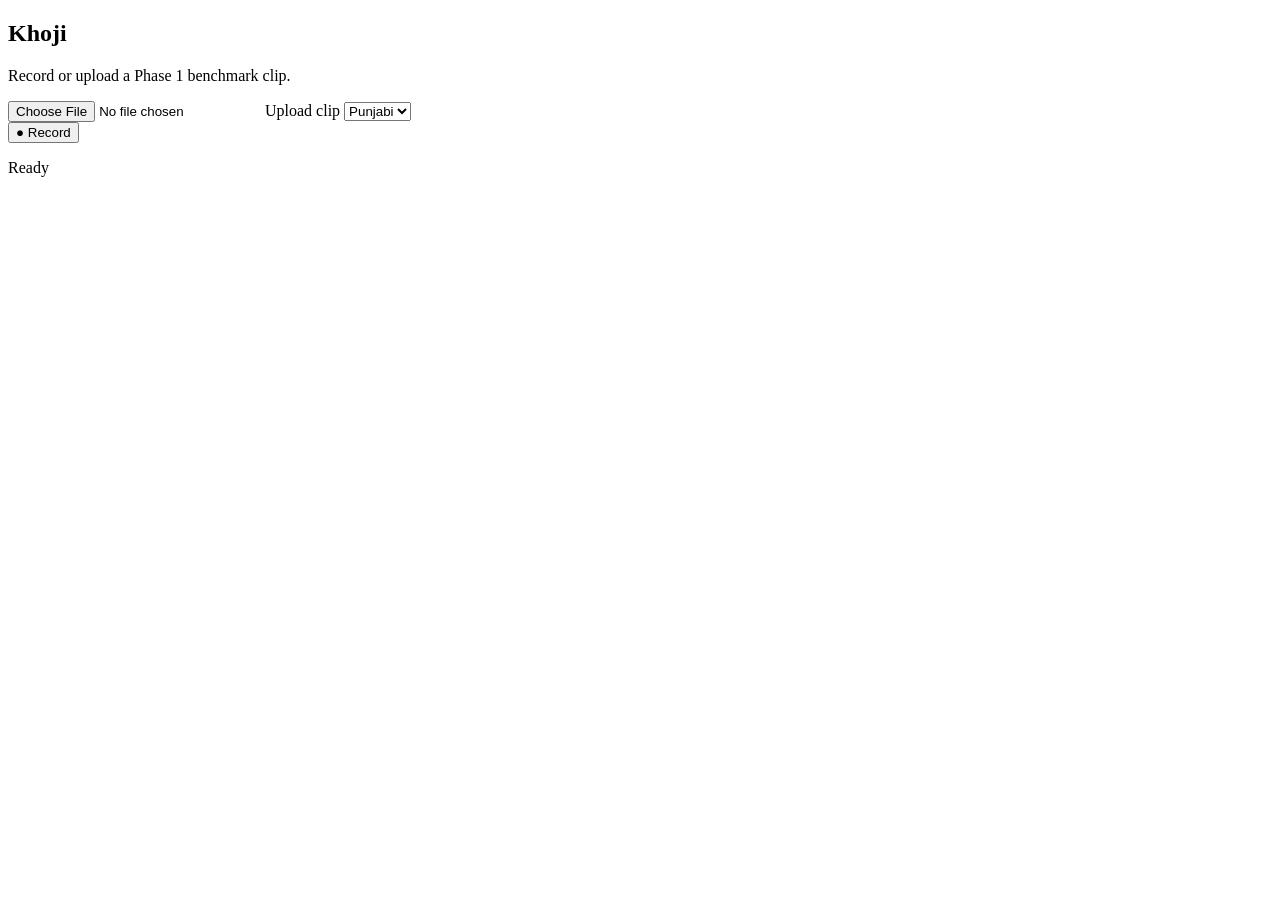
==== web/index.html @ 382be935 "Complete Phase 1 audio reader MVP" ====
<!doctype html>
<html lang="en">
  <head>
    <meta charset="utf-8" />
    <meta name="viewport" content="width=device-width, initial-scale=1" />
    <title>Khoji</title>
    <link rel="stylesheet" href="/styles.css" />
  </head>
  <body>
    <main class="app-shell">
      <section class="reader" aria-live="polite">
        <div id="emptyState" class="empty-state">
          <h1>Khoji</h1>
          <p>Record or upload a Phase 1 benchmark clip.</p>
        </div>

        <div id="resultView" class="result-view" hidden>
          <div class="shabad-meta">
            <div id="shabadTitle" class="shabad-title"></div>
            <div id="shabadDetails" class="shabad-details"></div>
          </div>
          <div id="lineStack" class="line-stack"></div>
        </div>

        <div id="unknownView" class="unknown-view" hidden>
          <h1>Not confident yet</h1>
          <p id="unknownReason"></p>
        </div>
      </section>

      <section class="controls" aria-label="Audio controls">
        <div class="control-row">
          <label class="file-button">
            <input id="audioFile" type="file" accept="audio/*" />
            Upload clip
          </label>
          <select id="translationLanguage" aria-label="Translation language">
            <option value="Punjabi" selected>Punjabi</option>
            <option value="English">English</option>
          </select>
        </div>
        <button id="micButton" class="mic-button" type="button" aria-pressed="false">
          <span id="micIcon">●</span>
          <span id="micLabel">Record</span>
        </button>
        <p id="statusText" class="status-text">Ready</p>
      </section>
    </main>
    <script src="/app.js"></script>
  </body>
</html>
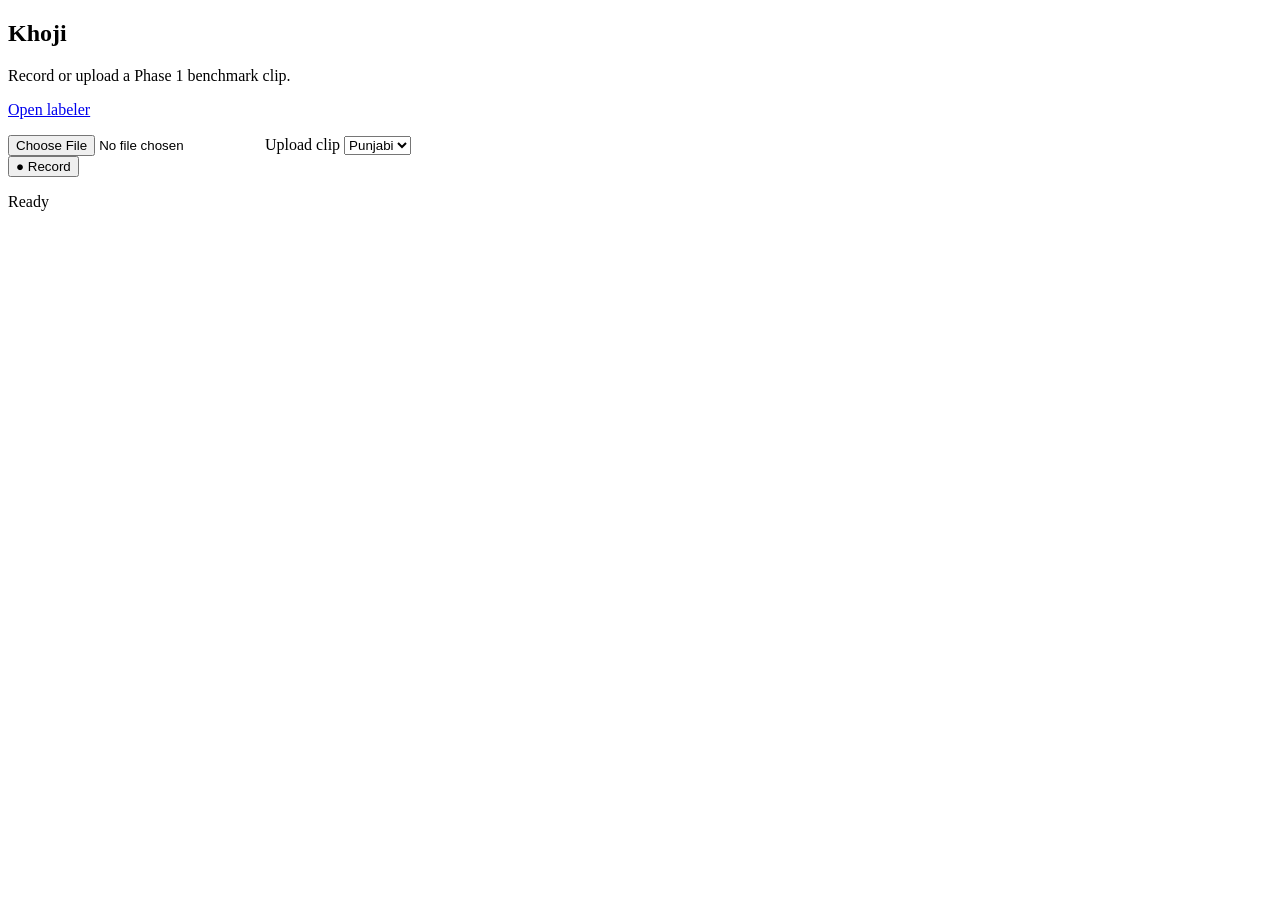
==== commit 2d556bb5: "Add browser line labeling workflow" ====
--- a/web/index.html
+++ b/web/index.html
@@ -12,6 +12,7 @@
         <div id="emptyState" class="empty-state">
           <h1>Khoji</h1>
           <p>Record or upload a Phase 1 benchmark clip.</p>
+          <p><a class="plain-link" href="/labeler">Open labeler</a></p>
         </div>
 
         <div id="resultView" class="result-view" hidden>
@@ -49,4 +50,3 @@
     <script src="/app.js"></script>
   </body>
 </html>
-
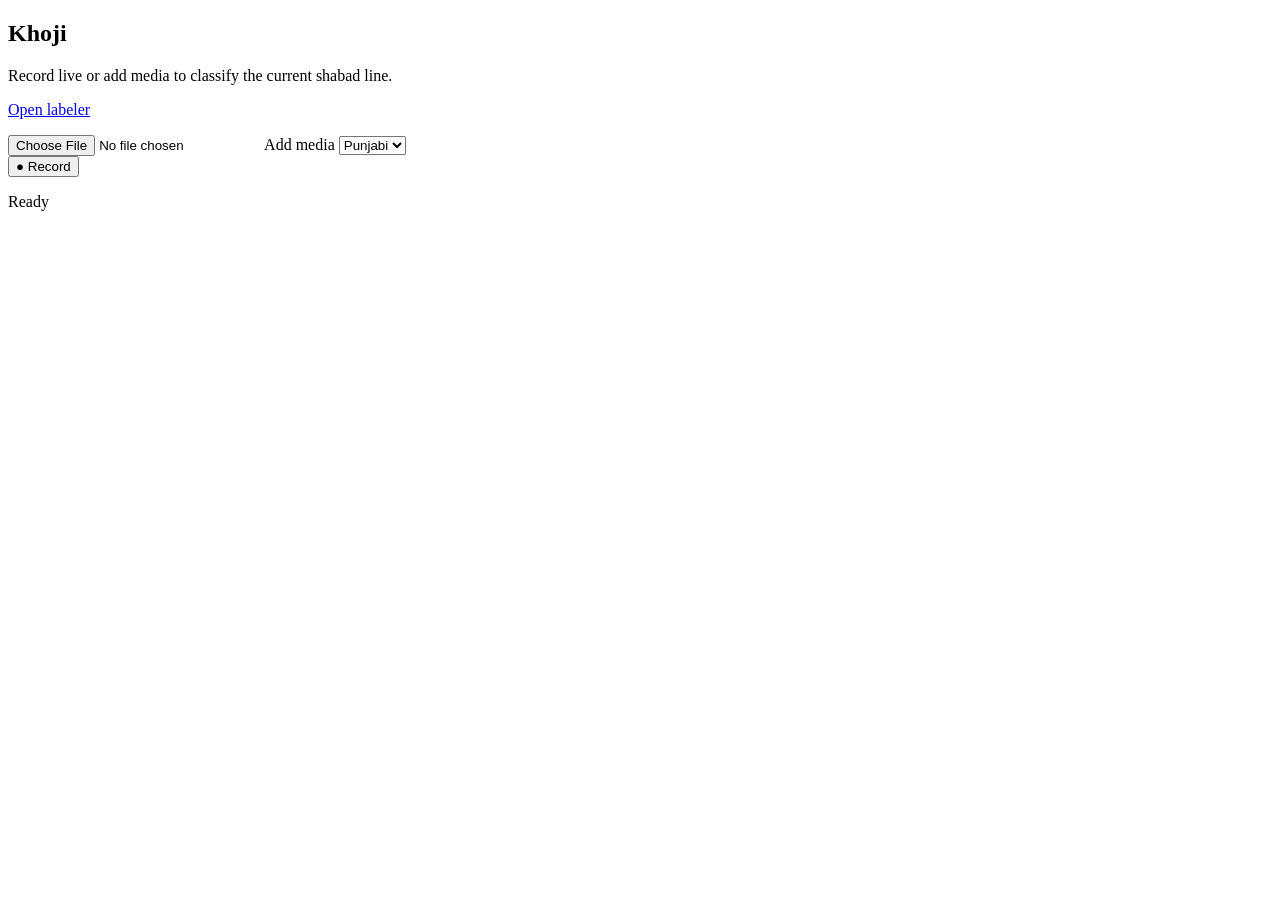
==== commit b281ede6: "Add live media classification controls" ====
--- a/web/index.html
+++ b/web/index.html
@@ -11,7 +11,7 @@
       <section class="reader" aria-live="polite">
         <div id="emptyState" class="empty-state">
           <h1>Khoji</h1>
-          <p>Record or upload a Phase 1 benchmark clip.</p>
+          <p>Record live or add media to classify the current shabad line.</p>
           <p><a class="plain-link" href="/labeler">Open labeler</a></p>
         </div>
 
@@ -32,18 +32,21 @@
       <section class="controls" aria-label="Audio controls">
         <div class="control-row">
           <label class="file-button">
-            <input id="audioFile" type="file" accept="audio/*" />
-            Upload clip
+            <input id="audioFile" type="file" accept="audio/*,video/*" />
+            Add media
           </label>
           <select id="translationLanguage" aria-label="Translation language">
             <option value="Punjabi" selected>Punjabi</option>
             <option value="English">English</option>
           </select>
         </div>
-        <button id="micButton" class="mic-button" type="button" aria-pressed="false">
-          <span id="micIcon">●</span>
-          <span id="micLabel">Record</span>
-        </button>
+        <div class="live-control-row">
+          <audio id="mediaPlayer" class="media-player" controls hidden></audio>
+          <button id="micButton" class="mic-button" type="button" aria-pressed="false">
+            <span id="micIcon">●</span>
+            <span id="micLabel">Record</span>
+          </button>
+        </div>
         <p id="statusText" class="status-text">Ready</p>
       </section>
     </main>
